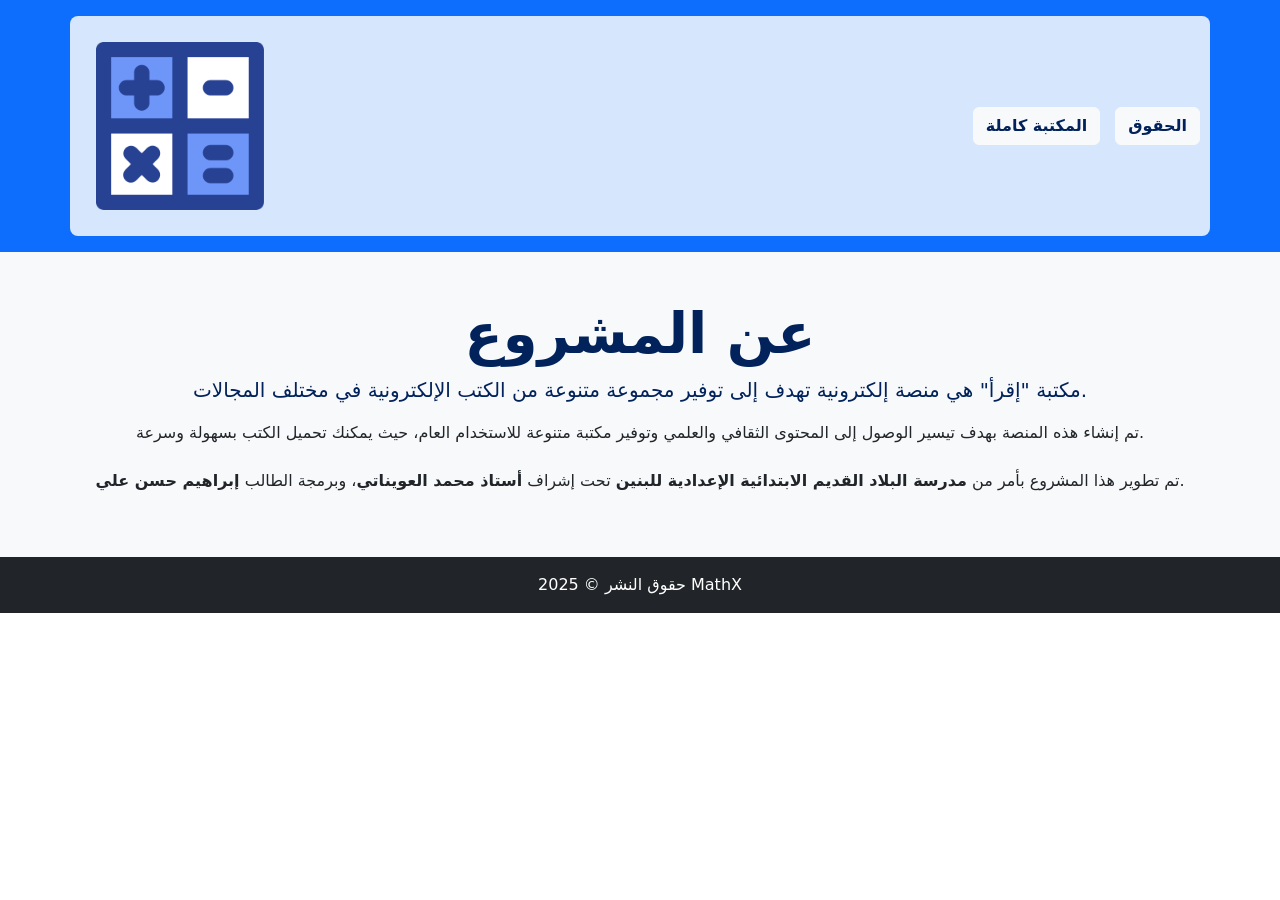
==== about.html @ 3c70a0db "Add files via upload" ====
<!DOCTYPE html>
<html lang="ar">
<head>
    <meta charset="UTF-8">
    <meta name="viewport" content="width=device-width, initial-scale=1.0">
    <title>معلومات - إقرأ</title>
    <link href="https://cdn.jsdelivr.net/npm/bootstrap@5.3.0-alpha1/dist/css/bootstrap.min.css" rel="stylesheet">
    <link href="https://fonts.googleapis.com/css2?family=Poppins:wght@300;400;600&family=Roboto:wght@300;400;700&family=Playfair+Display:wght@400;700&display=swap" rel="stylesheet">
    <link rel="stylesheet" href="styles.css">
</head>
<body>
    <header class="bg-primary text-white py-3 shadow-lg">
        <div class="container d-flex justify-content-between align-items-center">
            <img src="MathX.png" alt="شعار إقرأ" class="logo" style="width: 200px; height: auto;">
            <nav class="d-flex" style="gap: 15px;">
                <a href="books.html" class="btn btn-light" style="color: #01225a; font-weight: bold;">المكتبة كاملة</a>
                <a href="rights.html" class="btn btn-light" style="color: #01225a; font-weight: bold;">الحقوق</a>
            </nav>
        </div>
    </header>
    <section class="bg-light text-dark py-5">
        <div class="container text-center">
            <h2 class="display-4" style="color: #01225a; font-weight: bold;">عن المشروع</h2>
            <p class="lead" style="color: #01225a;">مكتبة "إقرأ" هي منصة إلكترونية تهدف إلى توفير مجموعة متنوعة من الكتب الإلكترونية في مختلف المجالات.</p>
            <p>تم إنشاء هذه المنصة بهدف تيسير الوصول إلى المحتوى الثقافي والعلمي وتوفير مكتبة متنوعة للاستخدام العام، حيث يمكنك تحميل الكتب بسهولة وسرعة.</p>
            <p class="mt-4">تم تطوير هذا المشروع بأمر من <strong>مدرسة البلاد القديم الابتدائية الإعدادية للبنين</strong> تحت إشراف <strong>أستاذ محمد العويناتي</strong>، وبرمجة الطالب <strong>إبراهيم حسن علي</strong>.</p>
        </div>
    </section>
    <footer class="bg-dark text-white text-center py-3">
        <p>حقوق النشر &copy; 2025 MathX</p>
    </footer>
    <script src="https://cdn.jsdelivr.net/npm/@popperjs/core@2.11.6/dist/umd/popper.min.js"></script>
    <script src="https://cdn.jsdelivr.net/npm/bootstrap@5.3.0-alpha1/dist/js/bootstrap.min.js"></script>
</body>
</html>
---- styles.css ----
header {
    background-color: #01225a;
    color: #fbfcfa;
}

.container.d-flex.justify-content-between.align-items-center {
    background-color: #d6e7fd;
    padding: 10px;
    border-radius: 8px;
}

.nav-link {
    color: #fbfcfa;
}

.nav-link:hover {
    color: #fcba23;
}

#library {
    background-color: #01225a;
    padding-top: 30px;
}

.btn-secondary {
    background-color: #496f9d;
    color: white;
    font-weight: bold;
    border-radius: 50px;
}

.btn-secondary:hover {
    background-color: #6388b8;
    transform: scale(1.05);
}

#home h2 {
    font-family: 'Poppins', sans-serif;
    font-size: 3rem;
    font-weight: 600;
    color: #01225a;
}

#home p {
    font-size: 1.25rem;
    color: #243773;
}

footer {
    background-color: #01225a;
    color: #fbfcfa;
    text-align: center;
    padding: 20px 0;
}

footer p {
    margin: 0;
    font-size: 1rem;
    font-weight: 400;
}
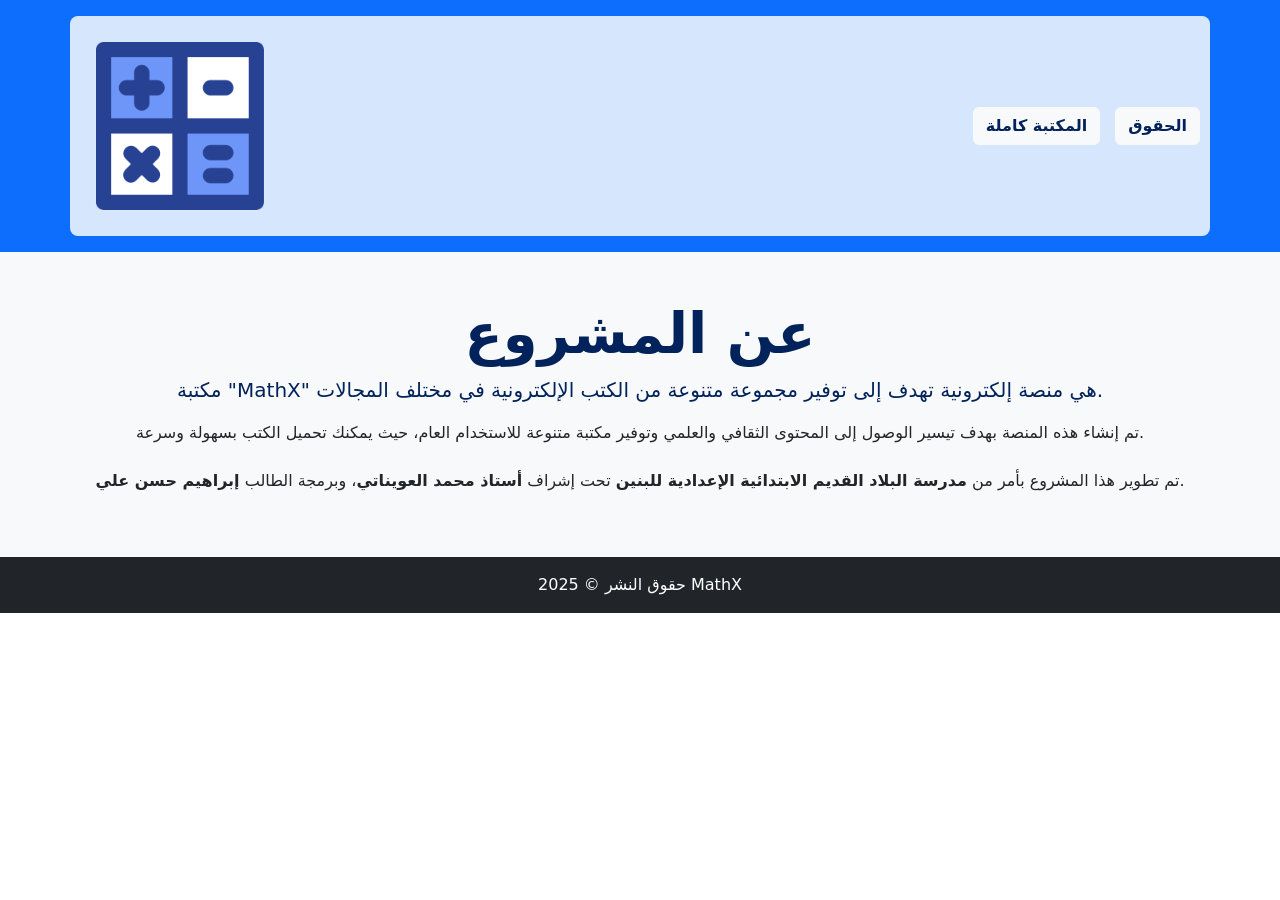
==== commit 0c0e53f0: "Add files via upload" ====
--- a/about.html
+++ b/about.html
@@ -3,7 +3,7 @@
 <head>
     <meta charset="UTF-8">
     <meta name="viewport" content="width=device-width, initial-scale=1.0">
-    <title>معلومات - إقرأ</title>
+    <title>معلومات - MathX</title>
     <link href="https://cdn.jsdelivr.net/npm/bootstrap@5.3.0-alpha1/dist/css/bootstrap.min.css" rel="stylesheet">
     <link href="https://fonts.googleapis.com/css2?family=Poppins:wght@300;400;600&family=Roboto:wght@300;400;700&family=Playfair+Display:wght@400;700&display=swap" rel="stylesheet">
     <link rel="stylesheet" href="styles.css">
@@ -11,7 +11,7 @@
 <body>
     <header class="bg-primary text-white py-3 shadow-lg">
         <div class="container d-flex justify-content-between align-items-center">
-            <img src="MathX.png" alt="شعار إقرأ" class="logo" style="width: 200px; height: auto;">
+            <img src="MathX.png" alt="شعار MathX" class="logo" style="width: 200px; height: auto;">
             <nav class="d-flex" style="gap: 15px;">
                 <a href="books.html" class="btn btn-light" style="color: #01225a; font-weight: bold;">المكتبة كاملة</a>
                 <a href="rights.html" class="btn btn-light" style="color: #01225a; font-weight: bold;">الحقوق</a>
@@ -21,7 +21,7 @@
     <section class="bg-light text-dark py-5">
         <div class="container text-center">
             <h2 class="display-4" style="color: #01225a; font-weight: bold;">عن المشروع</h2>
-            <p class="lead" style="color: #01225a;">مكتبة "إقرأ" هي منصة إلكترونية تهدف إلى توفير مجموعة متنوعة من الكتب الإلكترونية في مختلف المجالات.</p>
+            <p class="lead" style="color: #01225a;">مكتبة "MathX" هي منصة إلكترونية تهدف إلى توفير مجموعة متنوعة من الكتب الإلكترونية في مختلف المجالات.</p>
             <p>تم إنشاء هذه المنصة بهدف تيسير الوصول إلى المحتوى الثقافي والعلمي وتوفير مكتبة متنوعة للاستخدام العام، حيث يمكنك تحميل الكتب بسهولة وسرعة.</p>
             <p class="mt-4">تم تطوير هذا المشروع بأمر من <strong>مدرسة البلاد القديم الابتدائية الإعدادية للبنين</strong> تحت إشراف <strong>أستاذ محمد العويناتي</strong>، وبرمجة الطالب <strong>إبراهيم حسن علي</strong>.</p>
         </div>
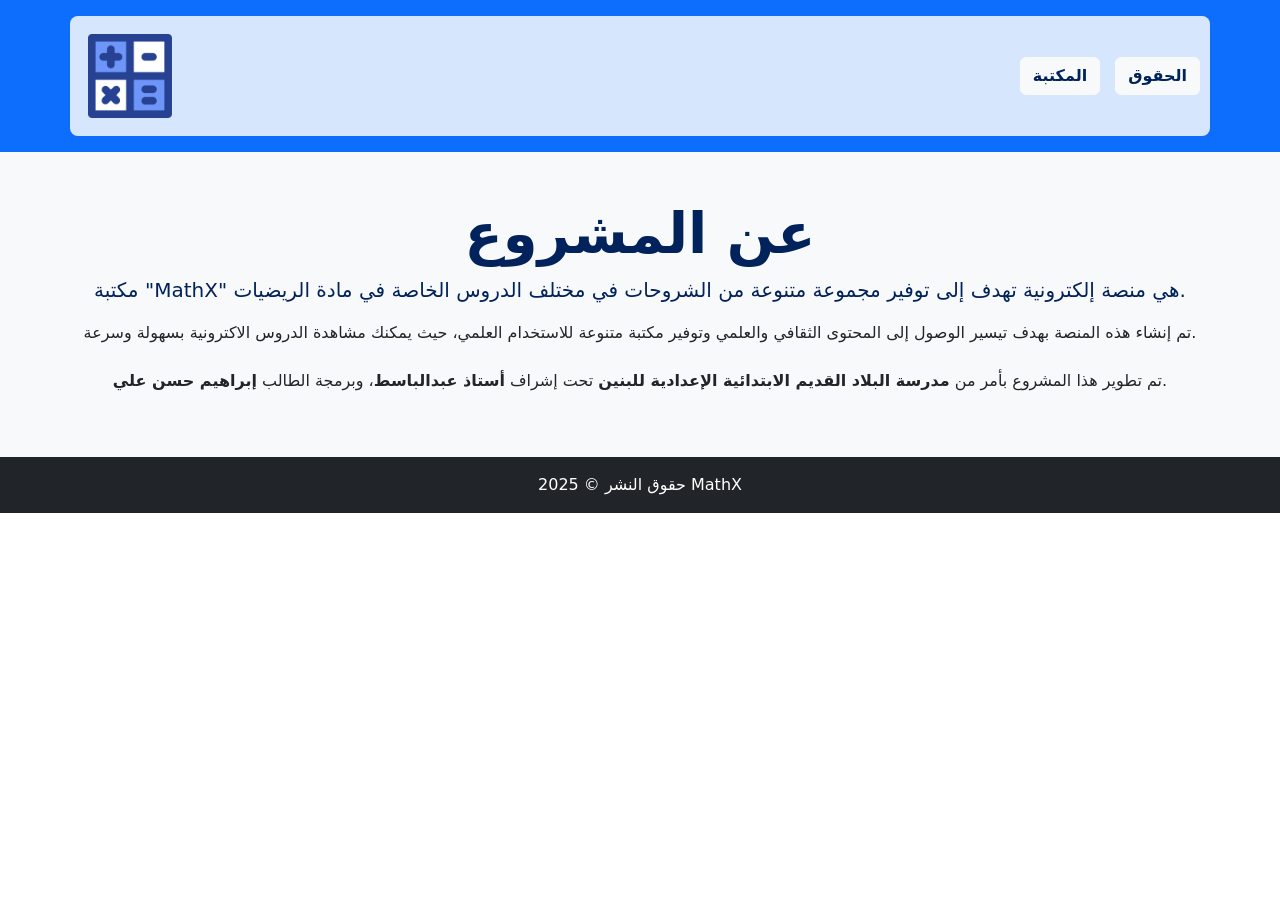
==== commit c6e8c468: "Add files via upload" ====
--- a/about.html
+++ b/about.html
@@ -3,7 +3,7 @@
 <head>
     <meta charset="UTF-8">
     <meta name="viewport" content="width=device-width, initial-scale=1.0">
-    <title>معلومات - MathX</title>
+    <title>MathX</title>
     <link href="https://cdn.jsdelivr.net/npm/bootstrap@5.3.0-alpha1/dist/css/bootstrap.min.css" rel="stylesheet">
     <link href="https://fonts.googleapis.com/css2?family=Poppins:wght@300;400;600&family=Roboto:wght@300;400;700&family=Playfair+Display:wght@400;700&display=swap" rel="stylesheet">
     <link rel="stylesheet" href="styles.css">
@@ -11,9 +11,9 @@
 <body>
     <header class="bg-primary text-white py-3 shadow-lg">
         <div class="container d-flex justify-content-between align-items-center">
-            <img src="MathX.png" alt="شعار MathX" class="logo" style="width: 200px; height: auto;">
+            <img src="MathX.png" alt="MathX" class="logo" style="width: 100px; height: auto;">
             <nav class="d-flex" style="gap: 15px;">
-                <a href="books.html" class="btn btn-light" style="color: #01225a; font-weight: bold;">المكتبة كاملة</a>
+                <a href="index.html" class="btn btn-light" style="color: #01225a; font-weight: bold;">المكتبة</a>
                 <a href="rights.html" class="btn btn-light" style="color: #01225a; font-weight: bold;">الحقوق</a>
             </nav>
         </div>
@@ -21,9 +21,9 @@
     <section class="bg-light text-dark py-5">
         <div class="container text-center">
             <h2 class="display-4" style="color: #01225a; font-weight: bold;">عن المشروع</h2>
-            <p class="lead" style="color: #01225a;">مكتبة "MathX" هي منصة إلكترونية تهدف إلى توفير مجموعة متنوعة من الكتب الإلكترونية في مختلف المجالات.</p>
-            <p>تم إنشاء هذه المنصة بهدف تيسير الوصول إلى المحتوى الثقافي والعلمي وتوفير مكتبة متنوعة للاستخدام العام، حيث يمكنك تحميل الكتب بسهولة وسرعة.</p>
-            <p class="mt-4">تم تطوير هذا المشروع بأمر من <strong>مدرسة البلاد القديم الابتدائية الإعدادية للبنين</strong> تحت إشراف <strong>أستاذ محمد العويناتي</strong>، وبرمجة الطالب <strong>إبراهيم حسن علي</strong>.</p>
+            <p class="lead" style="color: #01225a;">مكتبة "MathX" هي منصة إلكترونية تهدف إلى توفير مجموعة متنوعة من الشروحات في مختلف الدروس الخاصة في مادة الريضيات.</p>
+            <p>تم إنشاء هذه المنصة بهدف تيسير الوصول إلى المحتوى الثقافي والعلمي وتوفير مكتبة متنوعة للاستخدام العلمي، حيث يمكنك مشاهدة الدروس الاكترونية بسهولة وسرعة.</p>
+            <p class="mt-4">تم تطوير هذا المشروع بأمر من <strong>مدرسة البلاد القديم الابتدائية الإعدادية للبنين</strong> تحت إشراف <strong>أستاذ عبدالباسط</strong>، وبرمجة الطالب <strong>إبراهيم حسن علي</strong>.</p>
         </div>
     </section>
     <footer class="bg-dark text-white text-center py-3">
